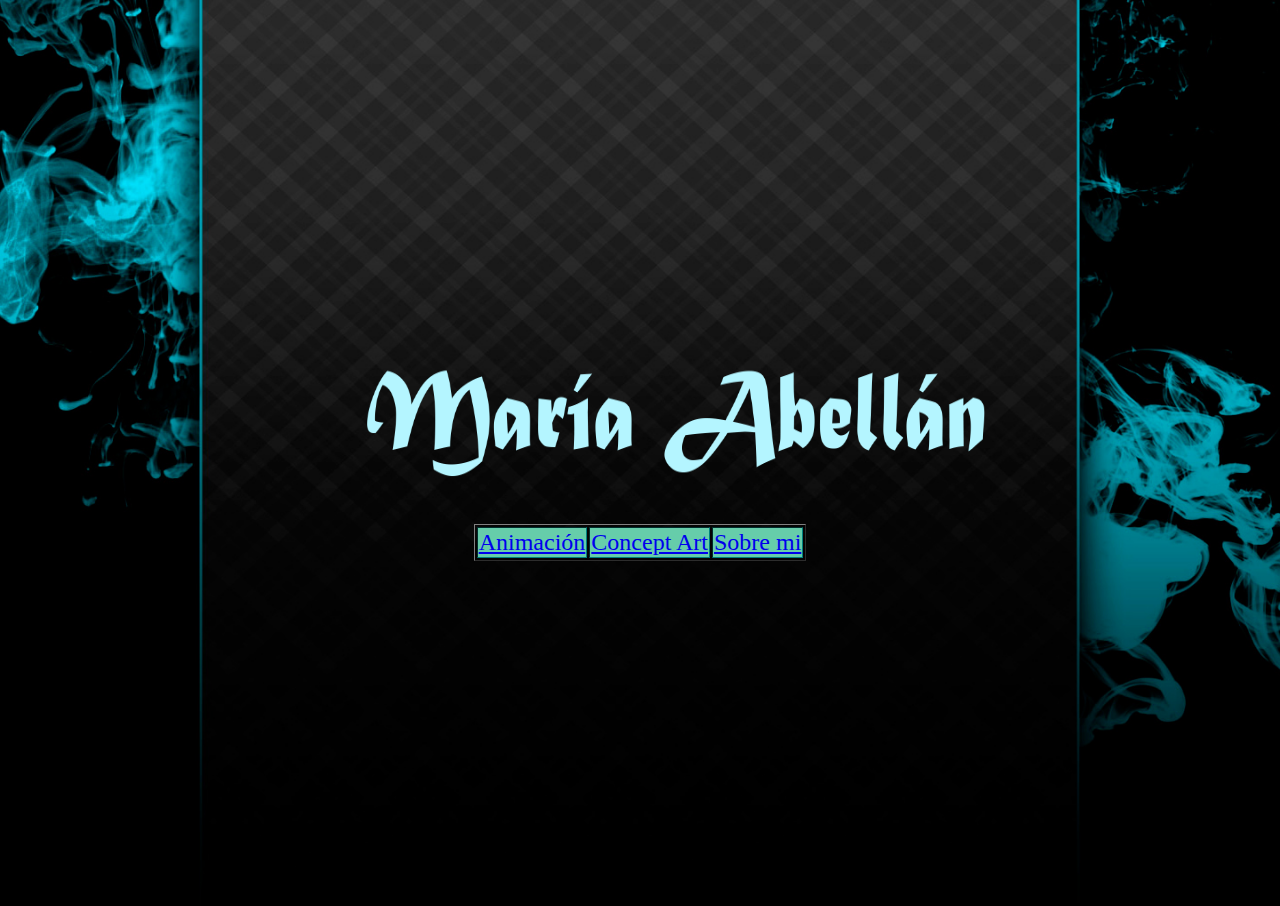
==== index.html @ c5503f36 "Update index.html" ====
﻿<!DOCTYPE html>
<html>

	<head>

		<a href="María_Abellán.html"><link rel="stylesheet" type="text/css" href="Maria_Abellan.css"/></a>
		<title>María Abellán</title>

	</head>

	<body>
			<div id="caja">
				<img id="titulo" src="Titulo.png" width="700" height="200" alt="Mar? Abell?">
				<table border align="center" id="Tabla">
				<tr>
					<td><a href="Animacion.html">Animación</a></td><td><a href="Concept.html">Concept Art</a><!--</td><td><a href="Acabados.html">Acabados</a></td><td><a href="Modelado.html">Modelado</a></td>--><td><a href="Sobre mi.html">Sobre mi</a></td>
				</tr>

			</table>

			<br>
				<iframe width="560" height="315" src="https://www.youtube.com/embed/gUWfd8XqsGI" frameborder="0" allow="autoplay; encrypted-media" allowfullscreen></iframe>

	</body>
---- Maria_Abellan.css ----
﻿body{
  background-image: url("Fondo.jpg") ;
  background-repeat: no-repeat;
  background-attachment: fixed;
  background-size: cover;
  background-color: black;
  

}
#titulo{
  margin-left: 20em;
  margin-right: 20em;
  color: white;
}
#caja1{
	margin-left: 20em;
	margin-right: 20em;
}
td{
 background: #66CDAA;
 border-color: #008080;
 font-size: x-large;

}
#caja{
	text-align:center; 
	margin-top: 20em;
	}
#caja2{
	text-align:center; 
	margin-top: 5em;
}

#imagen{
	margin-left: 5px;
	margin-right: 5px;
}
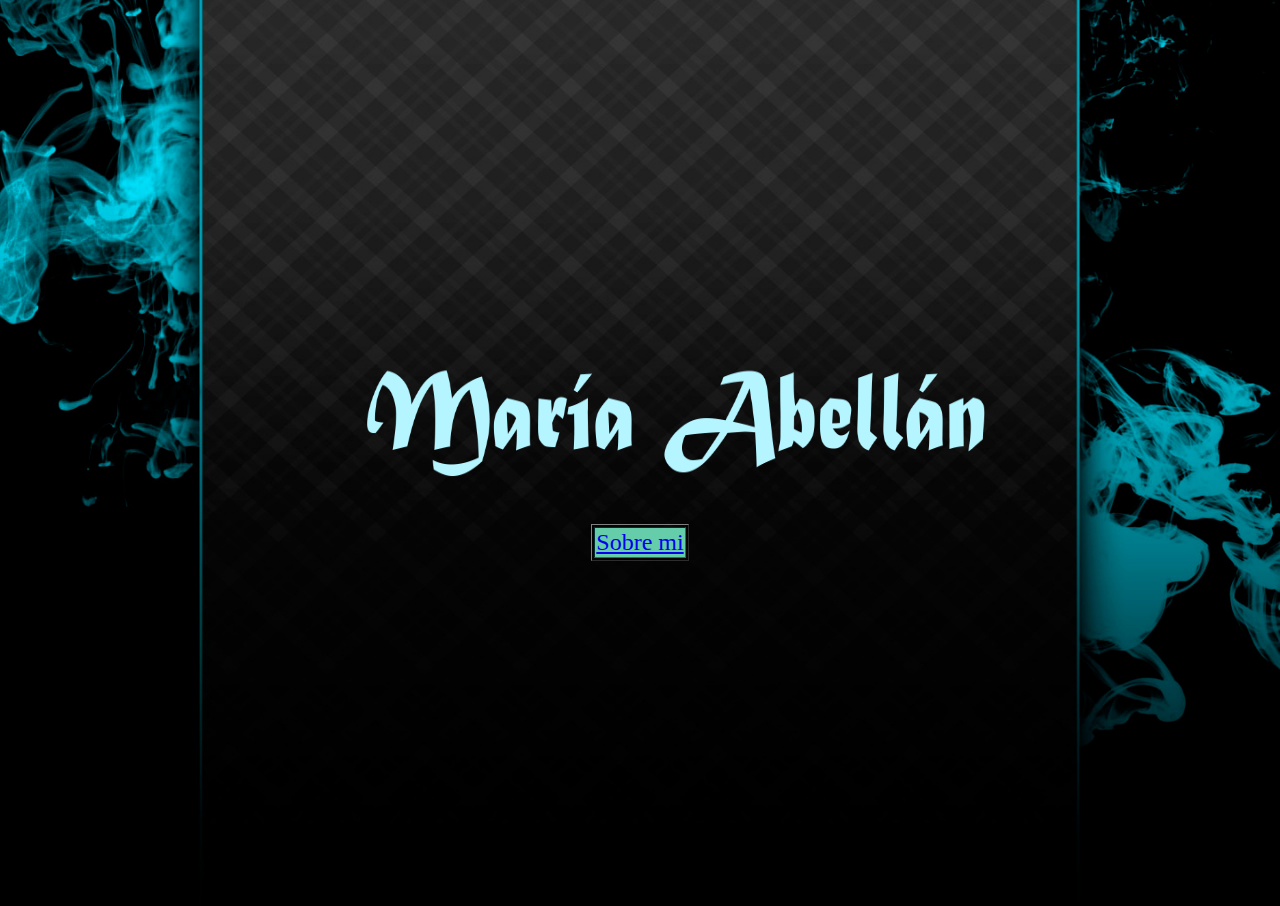
==== commit ef1f2718: "Update index.html" ====
--- a/index.html
+++ b/index.html
@@ -13,12 +13,12 @@
 				<img id="titulo" src="Titulo.png" width="700" height="200" alt="Mar? Abell?">
 				<table border align="center" id="Tabla">
 				<tr>
-					<td><a href="Animacion.html">Animación</a></td><td><a href="Concept.html">Concept Art</a><!--</td><td><a href="Acabados.html">Acabados</a></td><td><a href="Modelado.html">Modelado</a></td>--><td><a href="Sobre mi.html">Sobre mi</a></td>
+					<!--<td><a href="Animacion.html">Animación</a></td><td><a href="Concept.html">Concept Art</a></td><td><a href="Acabados.html">Acabados</a></td><td><a href="Modelado.html">Modelado</a></td>--><td><a href="Sobre mi.html">Sobre mi</a></td>
 				</tr>
 
 			</table>
 
 			<br>
-				<iframe width="560" height="315" src="https://www.youtube.com/embed/gUWfd8XqsGI" frameborder="0" allow="autoplay; encrypted-media" allowfullscreen></iframe>
+				<iframe width="560" height="315" src="https://www.youtube.com/embed/xq0xL7Qhke8" frameborder="0" allow="accelerometer; autoplay; clipboard-write; encrypted-media; gyroscope; picture-in-picture" allowfullscreen></iframe>
 
 	</body> 
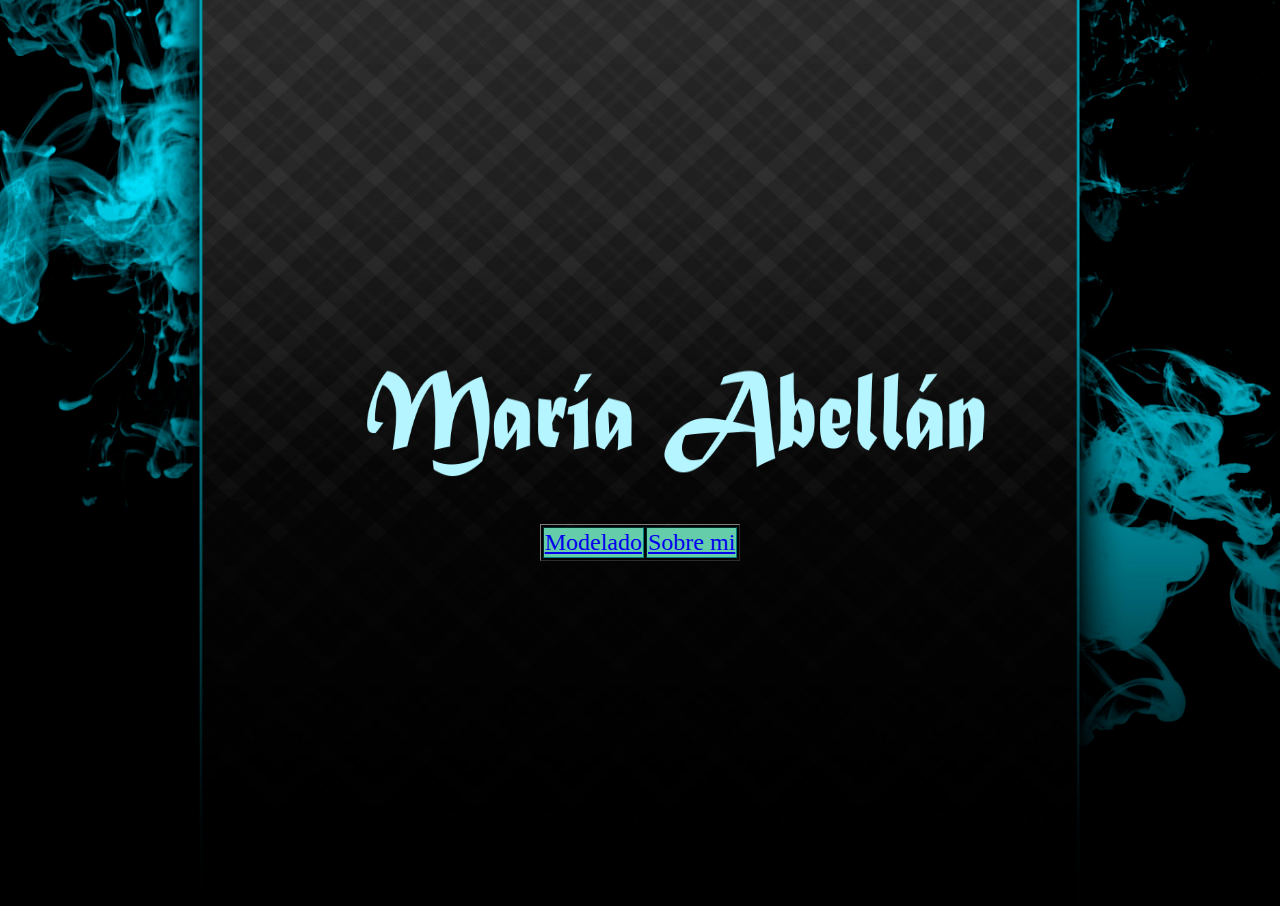
==== commit e8d68d23: "Update index.html" ====
--- a/index.html
+++ b/index.html
@@ -13,7 +13,7 @@
 				<img id="titulo" src="Titulo.png" width="700" height="200" alt="Mar? Abell?">
 				<table border align="center" id="Tabla">
 				<tr>
-					<!--<td><a href="Animacion.html">Animación</a></td><td><a href="Concept.html">Concept Art</a></td><td><a href="Acabados.html">Acabados</a></td><td><a href="Modelado.html">Modelado</a></td>--><td><a href="Sobre mi.html">Sobre mi</a></td>
+					<!--<td><a href="Animacion.html">Animación</a></td><td><a href="Concept.html">Concept Art</a></td><td><a href="Acabados.html">Acabados</a></td>--><td><a href="Modelado.html">Modelado</a></td><td><a href="Sobre mi.html">Sobre mi</a></td>
 				</tr>
 
 			</table>
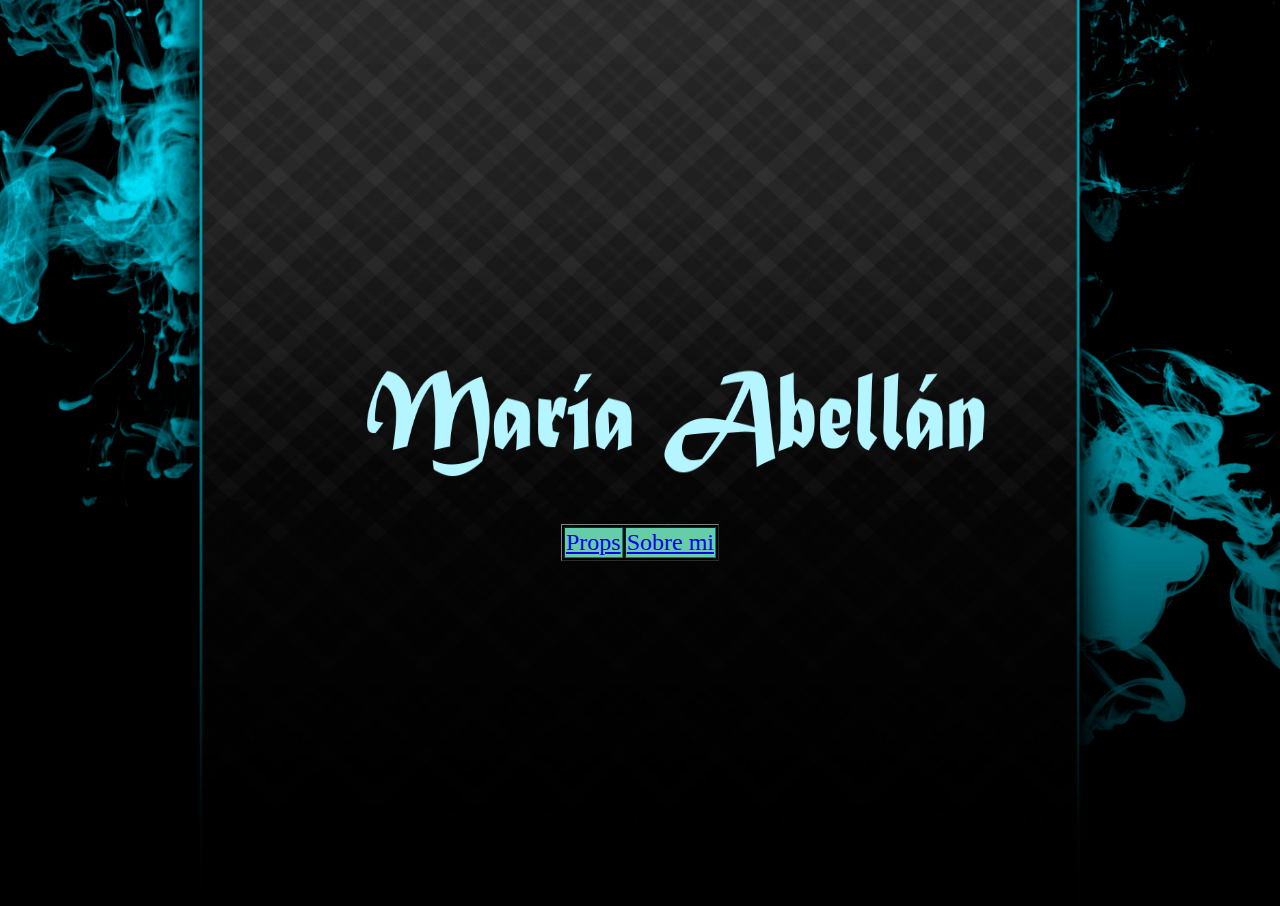
==== commit 0e156f5c: "Update index.html" ====
--- a/index.html
+++ b/index.html
@@ -13,7 +13,7 @@
 				<img id="titulo" src="Titulo.png" width="700" height="200" alt="Mar? Abell?">
 				<table border align="center" id="Tabla">
 				<tr>
-					<!--<td><a href="Animacion.html">Animación</a></td><td><a href="Concept.html">Concept Art</a></td><td><a href="Acabados.html">Acabados</a></td>--><td><a href="Modelado.html">Modelado</a></td><td><a href="Sobre mi.html">Sobre mi</a></td>
+					<!--<td><a href="Animacion.html">Animación</a></td><td><a href="Concept.html">Concept Art</a></td><td><a href="Acabados.html">Acabados</a></td>--><td><a href="Modelado.html">Props</a></td><td><a href="Sobre mi.html">Sobre mi</a></td>
 				</tr>
 
 			</table>
